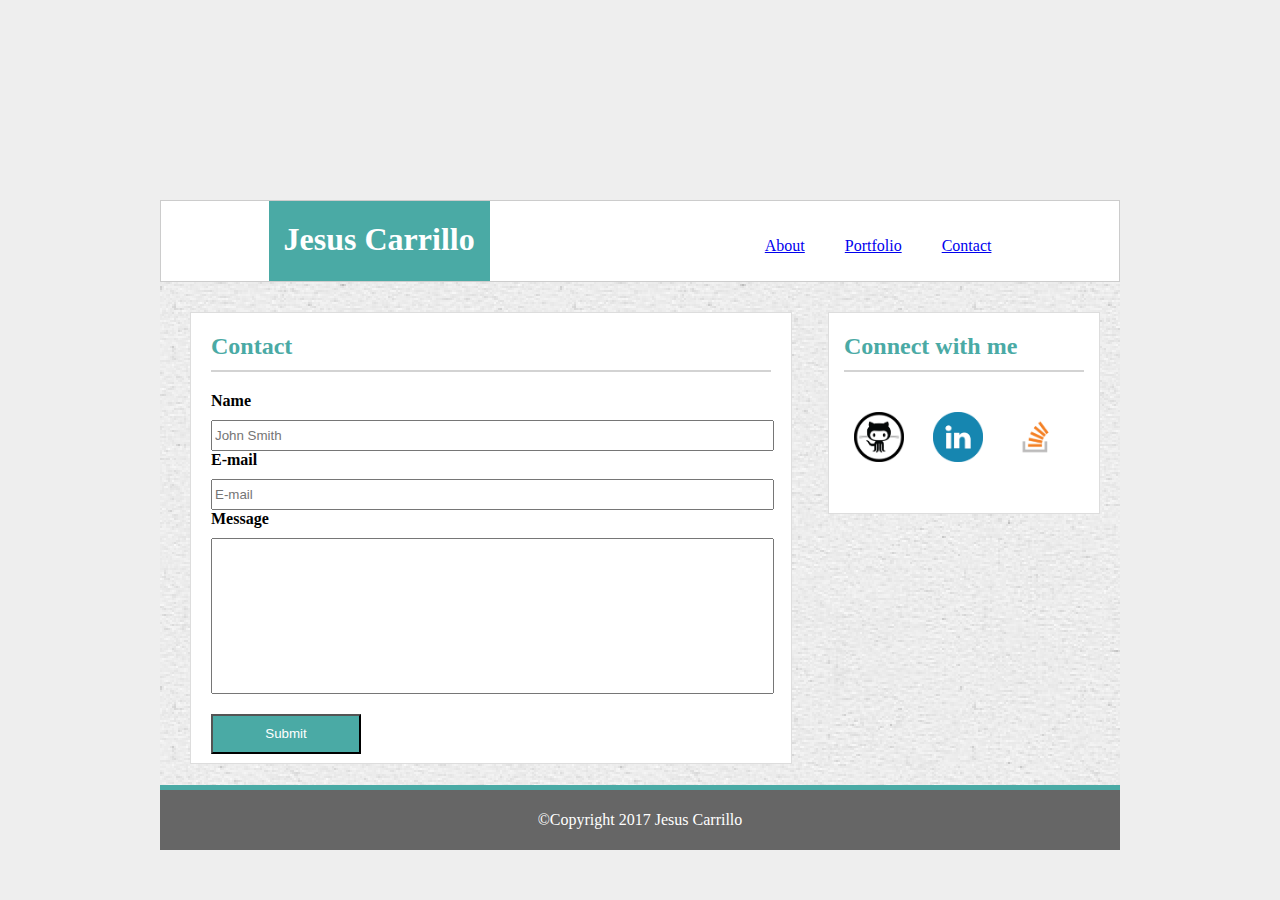
==== contact.html @ 839645d8 "responsive index done" ====
<!DOCTYPE html>
<html>
  <head>
	  <title>Contact</title>
    <link rel="stylesheet"  type="text/css" href="assets/css/reset.css">
	  <link rel="stylesheet" type="text/css" href="assets/css/style.css">
  </head>
  <body>
    <div class="layout">
      <nav class="navbar whiteBackground tealText">
        <h1><strong>Jesus Carrillo</strong></h1>
        <ul>
           <li class="textColor"><a href="index.html">About</a></li>
           <li class="textColor"><a href="portfolio.html">Portfolio</a></li>
           <li class="textColor"><a href="contact.html">Contact</a></li>
        </ul>
      </nav>
      <section class="contact whiteBackground">
        <h2 class="subHeader tealColor"><strong>Contact</strong></h2>
        <form>
          <h4>Name</h4>
          <input class="largeInput" type="text" name="name" placeholder="John Smith" >
          <h4>E-mail</h4>
          <input class="largeInput" type="text" name="Email" placeholder="E-mail">
          <h4>Message</h4>
          <input class="largestInput" type="text" name="message">
          <input class="submitButton" type="button" name="submit" value="Submit" >
        </form>
      </section>
      <aside class="connect whiteBackground tealColor">
        <h2 class="heading subHeader">Connect with me</h2>
        <a href="https://github.com/91integ25"><img src="assets/images/github.png" alt="github link"></a>
        <a href="https://www.linkedin.com/in/jesus-carrillo-353810126?trk=nav_responsive_tab_profile"><img src="assets/images/linkein.png" alt="linkedin link"></a>
        <a href="http://stackoverflow.com/users/7311701/j-carrillo"><img src="assets/images/stackoverflow.png" alt="stackoverflow link"></a>
      </aside>
      <footer>&copy;Copyright 2017 Jesus Carrillo</footer>
    </div>
  </body>
</html>
---- assets/css/style.css ----
body{
	background-color: #eee;
}
.layout{
	background-image: url("../images/Background.png");
	margin: 0 auto;
	height:650px;
	width:960px;
	margin-top:200px;
	position: relative;
	overflow: auto;
}
/* page layout styling ends here */
.navbar{
	height: 80px;
	display:flex;
	justify-content: space-around;
	border:solid 1px #ccc;
	
}
.navbar ul{
	list-style: none;
	display: flex;
	justify-content: space-between;
}
.navbar li{
padding:20px;
}
.navbar h1{
	padding:20px 15px 20px 15px;
	margin-top:0px;
	margin-bottom: 0px;
	color: #fff;
	background-color: #4aaaa5;
}

/* navbar styling ends here */
.about{
	margin-left: 30px;
	margin-top: 30px;
	width: 600px;
	height:400px;
	float:left;
	border:1px solid #ddd;
} 
.subHeader{
	margin-right: 20px;
	margin-left: 20px;
	border-bottom: solid 2px #d3d3d3;
	padding-bottom: 10px;
}
.about img{
	margin:10px 20px 0px 20px;
	height:200px;
	width:150px;
	float:left;
	
}
.about p {
	line-height: 200%

}
/* main index content styling ends here */
.contact {
	margin-left: 30px;
	margin-top: 30px;
	width: 600px;
	height: 450px;
	float:left;
	border:1px solid #ddd;
}

.contact form{
	margin-left: 20px;
}
.contact h4 {
	margin-top:0px;
	margin-bottom: 10px;
}
.largeInput{
	height: 25px;
	width: 555px;
}
.largestInput {
	height:150px;
	width: 555px;

}

.submitButton{
	height:40px;
	width:150px;
	color:#fff;
	background-color: #4aaaa5;
	margin-top: 20px;
	margin-right:20px;
}
/*main contact content styling ends here*/
.portfolio{
	margin-left: 30px;
	margin-top: 30px;
	width: 600px;
	height:535px;
	float:left;
	border:1px solid #ddd;

}
.imageBoxes{
	width:200px;
    height: 125px;
    background:#4aaaa5;
    color:#fff;
    position:relative;
    float: left;
    margin:10px 10px 10px 60px;

}
.imageBoxes p {
	position:absolute;
	bottom:0;
	width: 100%;
	text-align: center;
	padding-bottom:15px;
	background-color:#4aaaa5;
}
.box1{
	background-image: url(../images/hangman.png);

	background-size: cover;
}
.box2{
	background-image: url(../images/RPG.png);
	clear:right;
	background-size: cover;
}
.box3{
	background-image: url(../images/trivia.png);
	background-size: cover;
}
.box4{
	background-image: url(../images/RIW.png);
	background-size: cover;
}
.box5{
	background-image: url(../images/RockPaper.png);
	background-size: cover;
}
/*main portfolio content styling ends here*/
.connect{
	margin-right: 20px;
	margin-top: 30px;
	width: 270px;
	height:200px;
	float:right;
	border:1px solid #ddd;
}

.connect img {
	height: 50px;
	width: 50px;
	margin-left: 25px;
	margin-top:20px;
}
.connect h2{
	margin-right: 15px;
	margin-left: 15px;
	border-bottom:solid 2px #d3d3d3;
}
/* sidebar styling ends here */

.whiteBackground{
	background-color: #fff;
}
.tealColor{
	color:#4aaaa5;
}
 footer{
 	border-top: 5px solid #4aaaa5;
 	display: flex;
	background-color: #666;
	color: #fff;
	position:absolute;
	bottom: 0;
	width:100%;
	height:60px;
	align-items: center;
	justify-content: center;
	
}
.textColor {
	color:#777;
}
/* colors end here */
@media screen {
	max-width:980px;
}
@media screen {
	max-width:768px;
	
}
@media screen {
	max-width:640px;	
}
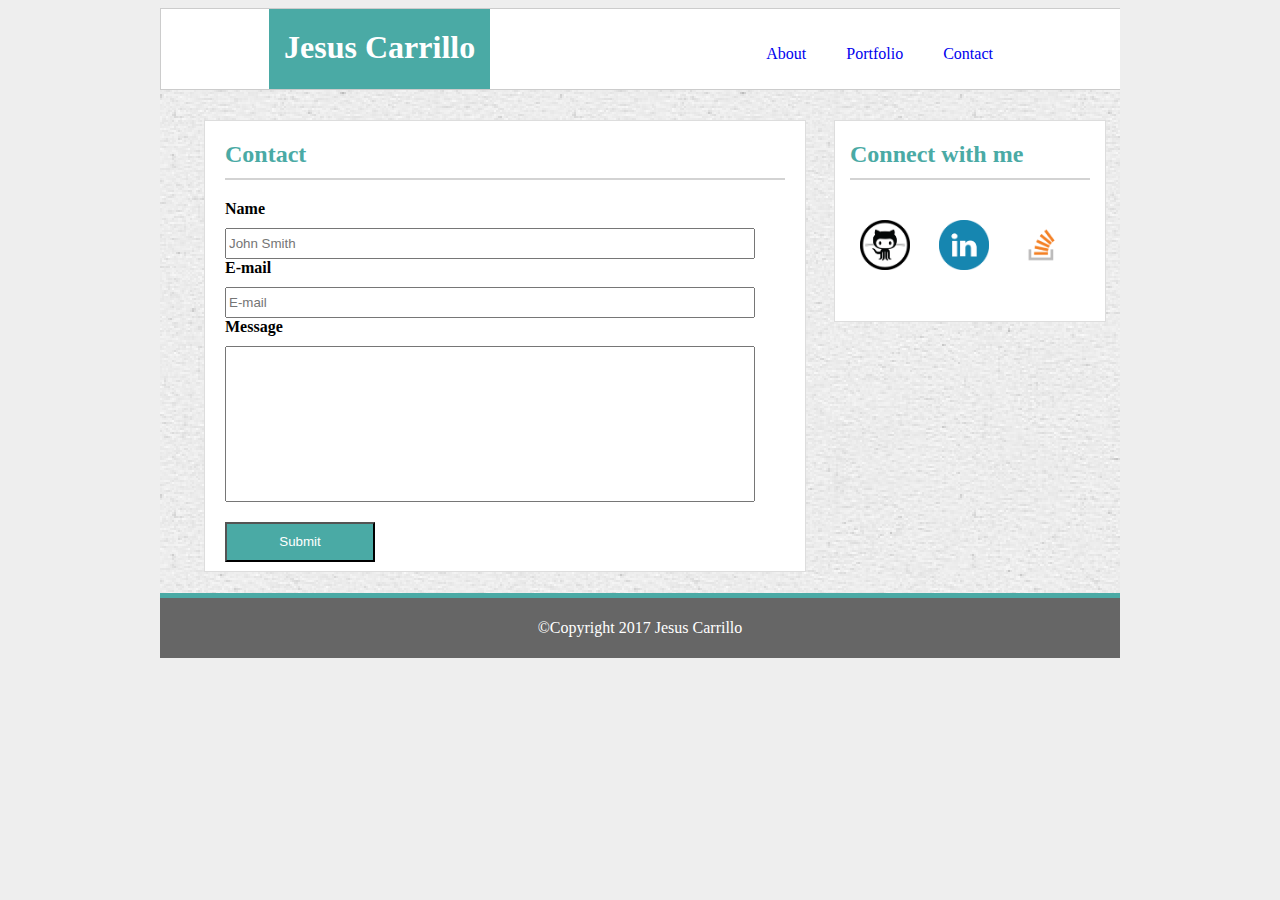
==== commit c77b6d0e: "Responsive portfolio,html done" ====
--- a/contact.html
+++ b/contact.html
@@ -1,39 +1,42 @@
 <!DOCTYPE html>
 <html>
   <head>
-	  <title>Contact</title>
+    <title>Contact</title>
+    <meta name="viewport" content="width=device-width, initial-scale=1.0">
     <link rel="stylesheet"  type="text/css" href="assets/css/reset.css">
-	  <link rel="stylesheet" type="text/css" href="assets/css/style.css">
+    <link rel="stylesheet" type="text/css" href="assets/css/style.css">
   </head>
   <body>
     <div class="layout">
       <nav class="navbar whiteBackground tealText">
         <h1><strong>Jesus Carrillo</strong></h1>
         <ul>
-           <li class="textColor"><a href="index.html">About</a></li>
-           <li class="textColor"><a href="portfolio.html">Portfolio</a></li>
-           <li class="textColor"><a href="contact.html">Contact</a></li>
+          <li class="textColor"><a href="index.html">About</a></li>
+          <li class="textColor"><a href="portfolio.html">Portfolio</a></li>
+          <li class="textColor"><a href="contact.html">Contact</a></li>
         </ul>
       </nav>
-      <section class="contact whiteBackground">
-        <h2 class="subHeader tealColor"><strong>Contact</strong></h2>
-        <form>
-          <h4>Name</h4>
-          <input class="largeInput" type="text" name="name" placeholder="John Smith" >
-          <h4>E-mail</h4>
-          <input class="largeInput" type="text" name="Email" placeholder="E-mail">
-          <h4>Message</h4>
-          <input class="largestInput" type="text" name="message">
-          <input class="submitButton" type="button" name="submit" value="Submit" >
-        </form>
-      </section>
-      <aside class="connect whiteBackground tealColor">
-        <h2 class="heading subHeader">Connect with me</h2>
-        <a href="https://github.com/91integ25"><img src="assets/images/github.png" alt="github link"></a>
-        <a href="https://www.linkedin.com/in/jesus-carrillo-353810126?trk=nav_responsive_tab_profile"><img src="assets/images/linkein.png" alt="linkedin link"></a>
-        <a href="http://stackoverflow.com/users/7311701/j-carrillo"><img src="assets/images/stackoverflow.png" alt="stackoverflow link"></a>
-      </aside>
-      <footer>&copy;Copyright 2017 Jesus Carrillo</footer>
-    </div>
-  </body>
+      <div class="justify">
+        <section class="contact whiteBackground">
+          <h2 class="subHeader tealColor"><strong>Contact</strong></h2>
+          <form>
+            <h4>Name</h4>
+            <input class="largeInput" type="text" name="name" placeholder="John Smith" >
+            <h4>E-mail</h4>
+            <input class="largeInput" type="text" name="Email" placeholder="E-mail">
+            <h4>Message</h4>
+            <input class="largestInput" type="text" name="message">
+            <input class="submitButton" type="button" name="submit" value="Submit" >
+          </form>
+        </section>
+        <aside class="connect whiteBackground tealColor">
+          <h2 class="heading subHeader">Connect with me</h2>
+          <a href="https://github.com/91integ25"><img src="assets/images/github.png" alt="github link"></a>
+          <a href="https://www.linkedin.com/in/jesus-carrillo-353810126?trk=nav_responsive_tab_profile"><img src="assets/images/linkein.png" alt="linkedin link"></a>
+          <a href="http://stackoverflow.com/users/7311701/j-carrillo"><img src="assets/images/stackoverflow.png" alt="stackoverflow link"></a>
+        </aside>
+      </div>
+    <footer>&copy;Copyright 2017 Jesus Carrillo</footer>
+  </div>
+</body>
 </html>--- a/assets/css/style.css
+++ b/assets/css/style.css
@@ -1,30 +1,39 @@
 body{
+	display: flex;
+	justify-content: center;
+	align-content: center;
 	background-color: #eee;
-}
+	
+}
+
+a{
+	text-decoration: none;
+}
+
 .layout{
 	background-image: url("../images/Background.png");
-	margin: 0 auto;
-	height:650px;
+	margin:auto 0 ;
+	height: 650px;
 	width:960px;
-	margin-top:200px;
 	position: relative;
 	overflow: auto;
+	
 }
 /* page layout styling ends here */
 .navbar{
 	height: 80px;
+	width:100%;
 	display:flex;
 	justify-content: space-around;
-	border:solid 1px #ccc;
-	
+	border:solid 1px #ccc;	
 }
 .navbar ul{
-	list-style: none;
 	display: flex;
 	justify-content: space-between;
 }
 .navbar li{
-padding:20px;
+	list-style: none;
+	padding: 20px;
 }
 .navbar h1{
 	padding:20px 15px 20px 15px;
@@ -79,11 +88,11 @@
 }
 .largeInput{
 	height: 25px;
-	width: 555px;
+	width: 90%;
 }
 .largestInput {
 	height:150px;
-	width: 555px;
+	width: 90%;
 
 }
 
@@ -147,11 +156,10 @@
 }
 /*main portfolio content styling ends here*/
 .connect{
-	margin-right: 20px;
 	margin-top: 30px;
 	width: 270px;
 	height:200px;
-	float:right;
+	
 	border:1px solid #ddd;
 }
 
@@ -174,7 +182,7 @@
 .tealColor{
 	color:#4aaaa5;
 }
- footer{
+footer{
  	border-top: 5px solid #4aaaa5;
  	display: flex;
 	background-color: #666;
@@ -185,19 +193,93 @@
 	height:60px;
 	align-items: center;
 	justify-content: center;
-	
+	overflow: auto;
 }
 .textColor {
 	color:#777;
 }
+.justify{
+	display: flex;
+	justify-content: space-around;
+}
 /* colors end here */
-@media screen {
-	max-width:980px;
-}
-@media screen {
-	max-width:768px;
-	
-}
-@media screen {
-	max-width:640px;	
-}+@media (max-width: 980px){
+	body{
+		background-color: blue;
+	}
+	.layout{
+		width:100%;
+		height:900px;
+		
+		
+	}
+	.about {
+
+		height:650px;
+		width: 350px;
+	}
+	.about p{
+		padding: 5px;
+	}
+	.contact{
+		width: 450px;
+		height: 650px;
+	}
+}
+@media (max-width: 768px) {
+	.layout{
+		height:800px;
+		width:100%;
+		
+		
+	}
+	.justify{
+		display: flex;
+		flex-direction: column;
+	}
+	.about{
+		height:400px;
+		width:90%;
+    }
+	.connect{
+		margin-left: 30px;
+		width:90%;
+		margin-bottom: 30px;
+	}
+	body{
+		background-color: red;
+	}
+	.contact{
+		height: 500px;
+		width:90%;
+	}
+
+	footer{
+		position: relative;
+	}
+}
+@media (max-width: 640px) {
+	body{
+		background-color: green;
+	}
+	.navbar h1{
+		display: flex;
+		justify-content: center;
+	}
+	.navbar{
+		height:150px;
+		display: flex;
+		flex-direction: column;
+		justify-content: center;
+	}
+    /*end of navbar styling*/
+	.about{
+		display: flex;
+		flex-direction: column;
+		justify-content: center;
+		height: 600px;
+	}
+	.about img{
+		margin-left: 35%;
+	}
+	/* end of index.html media querie styling*/
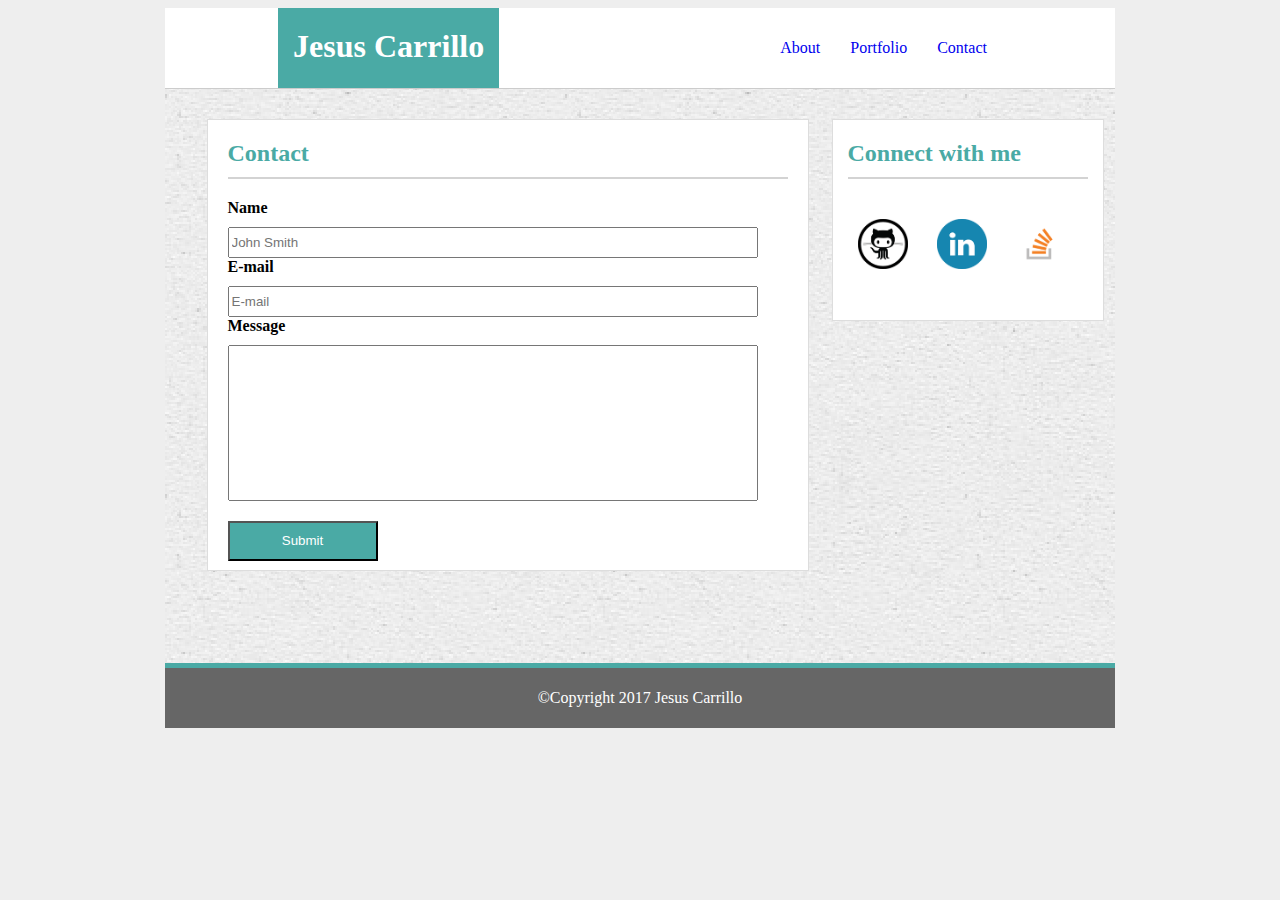
==== commit 5b896898: "Final Responsive portfolio edit" ====
--- a/contact.html
+++ b/contact.html
@@ -31,9 +31,9 @@
         </section>
         <aside class="connect whiteBackground tealColor">
           <h2 class="heading subHeader">Connect with me</h2>
-          <a href="https://github.com/91integ25"><img src="assets/images/github.png" alt="github link"></a>
-          <a href="https://www.linkedin.com/in/jesus-carrillo-353810126?trk=nav_responsive_tab_profile"><img src="assets/images/linkein.png" alt="linkedin link"></a>
-          <a href="http://stackoverflow.com/users/7311701/j-carrillo"><img src="assets/images/stackoverflow.png" alt="stackoverflow link"></a>
+          <a href="https://github.com/91integ25"  alt="github link" target="_blank"><img src="assets/images/github.png"></a>
+          <a href="https://www.linkedin.com/in/jesus-carrillo-353810126?trk=nav_responsive_tab_profile" alt="linkedin link" target="_blank"><img src="assets/images/linkein.png"></a>
+          <a href="http://stackoverflow.com/users/7311701/j-carrillo" alt="stackoverflow link" target="_blank"><img src="assets/images/stackoverflow.png"></a>
         </aside>
       </div>
     <footer>&copy;Copyright 2017 Jesus Carrillo</footer>
--- a/assets/css/style.css
+++ b/assets/css/style.css
@@ -13,8 +13,8 @@
 .layout{
 	background-image: url("../images/Background.png");
 	margin:auto 0 ;
-	height: 650px;
-	width:960px;
+	height: 720px;
+	width:950px;
 	position: relative;
 	overflow: auto;
 	
@@ -25,7 +25,7 @@
 	width:100%;
 	display:flex;
 	justify-content: space-around;
-	border:solid 1px #ccc;	
+	border-bottom:solid 1px #ccc;	
 }
 .navbar ul{
 	display: flex;
@@ -33,7 +33,16 @@
 }
 .navbar li{
 	list-style: none;
-	padding: 20px;
+	padding: 15px;
+}
+li:hover{
+	background-color: #4aaaa5;
+	color:#fff;
+	border-radius: 5%;
+}
+a:hover{
+	background-color: #4aaaa5;
+	color:#fff;	
 }
 .navbar h1{
 	padding:20px 15px 20px 15px;
@@ -109,7 +118,7 @@
 	margin-left: 30px;
 	margin-top: 30px;
 	width: 600px;
-	height:535px;
+	height:520px;
 	float:left;
 	border:1px solid #ddd;
 
@@ -121,7 +130,7 @@
     color:#fff;
     position:relative;
     float: left;
-    margin:10px 10px 10px 60px;
+    margin: 2% 2% 2% 12%;
 
 }
 .imageBoxes p {
@@ -133,6 +142,7 @@
 	background-color:#4aaaa5;
 }
 .box1{
+
 	background-image: url(../images/hangman.png);
 
 	background-size: cover;
@@ -204,12 +214,9 @@
 }
 /* colors end here */
 @media (max-width: 980px){
-	body{
-		background-color: blue;
-	}
 	.layout{
 		width:100%;
-		height:900px;
+		height:1000px;
 		
 		
 	}
@@ -225,6 +232,15 @@
 		width: 450px;
 		height: 650px;
 	}
+    .portfolio{
+	
+		height: 800px;
+		width:350px;
+	}
+	.imageBoxes{
+		margin-left: 22%
+	}
+
 }
 @media (max-width: 768px) {
 	.layout{
@@ -234,7 +250,7 @@
 		
 	}
 	.justify{
-		display: flex;
+		display:flex;
 		flex-direction: column;
 	}
 	.about{
@@ -246,9 +262,6 @@
 		width:90%;
 		margin-bottom: 30px;
 	}
-	body{
-		background-color: red;
-	}
 	.contact{
 		height: 500px;
 		width:90%;
@@ -257,11 +270,15 @@
 	footer{
 		position: relative;
 	}
+	.portfolio{
+		width:90%;
+
+	}
+	.imageBoxes{
+		margin-left: 12%;
+	}
 }
 @media (max-width: 640px) {
-	body{
-		background-color: green;
-	}
 	.navbar h1{
 		display: flex;
 		justify-content: center;
@@ -282,4 +299,7 @@
 	.about img{
 		margin-left: 35%;
 	}
+	.imageBoxes{
+		margin-left: 30%;
+	}
 	/* end of index.html media querie styling*/
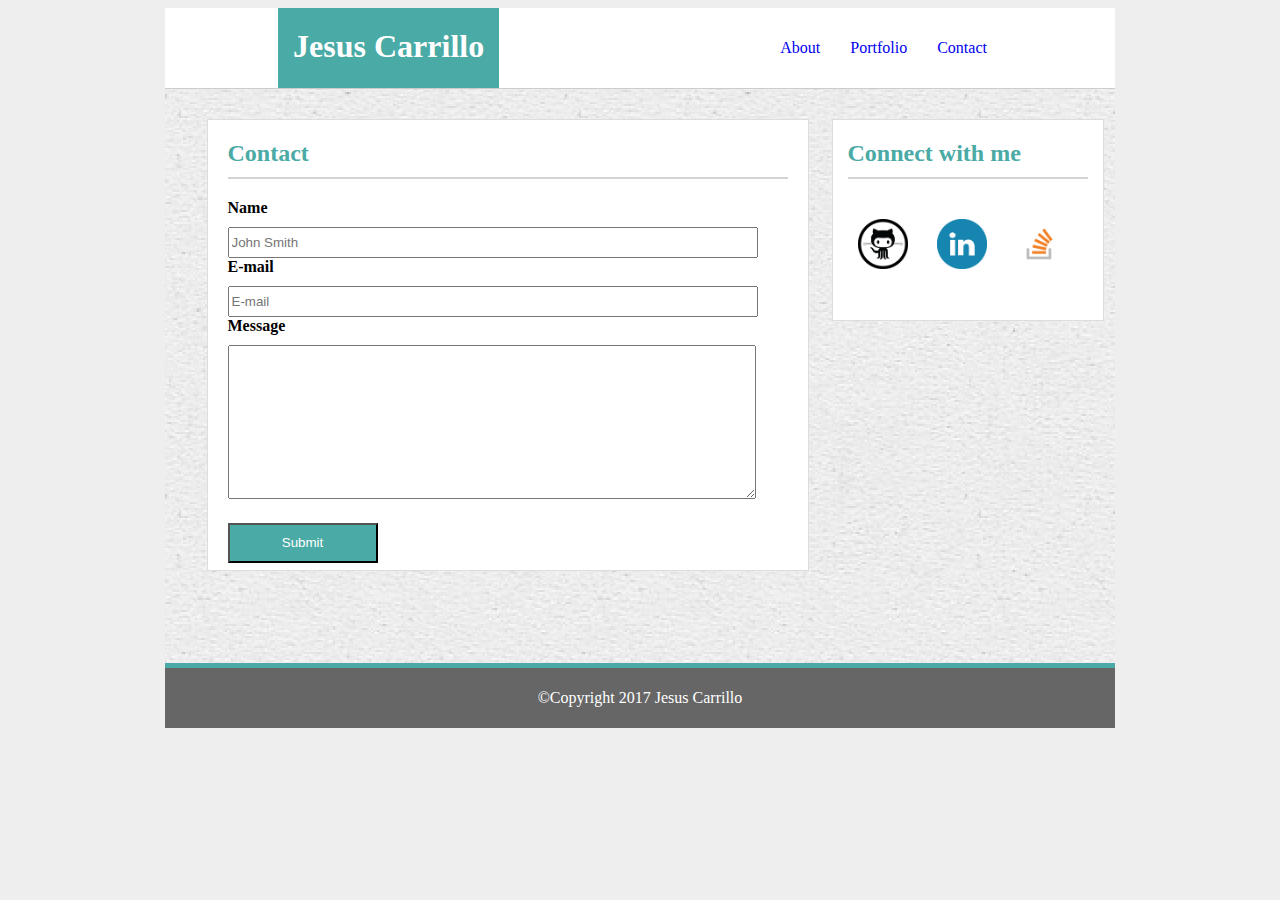
==== commit 7028ef57: "minor edits" ====
--- a/contact.html
+++ b/contact.html
@@ -25,7 +25,7 @@
             <h4>E-mail</h4>
             <input class="largeInput" type="text" name="Email" placeholder="E-mail">
             <h4>Message</h4>
-            <input class="largestInput" type="text" name="message">
+            <textarea class="largestInput" rows="12" cols="50"></textarea>
             <input class="submitButton" type="button" name="submit" value="Submit" >
           </form>
         </section>
--- a/assets/css/style.css
+++ b/assets/css/style.css
@@ -41,7 +41,7 @@
 	border-radius: 5%;
 }
 a:hover{
-	background-color: #4aaaa5;
+	
 	color:#fff;	
 }
 .navbar h1{
@@ -102,6 +102,8 @@
 .largestInput {
 	height:150px;
 	width: 90%;
+	padding-top: 0;
+	margin-top: padding-left;
 
 }
 
@@ -294,7 +296,7 @@
 		display: flex;
 		flex-direction: column;
 		justify-content: center;
-		height: 600px;
+		height: 650px;
 	}
 	.about img{
 		margin-left: 35%;
